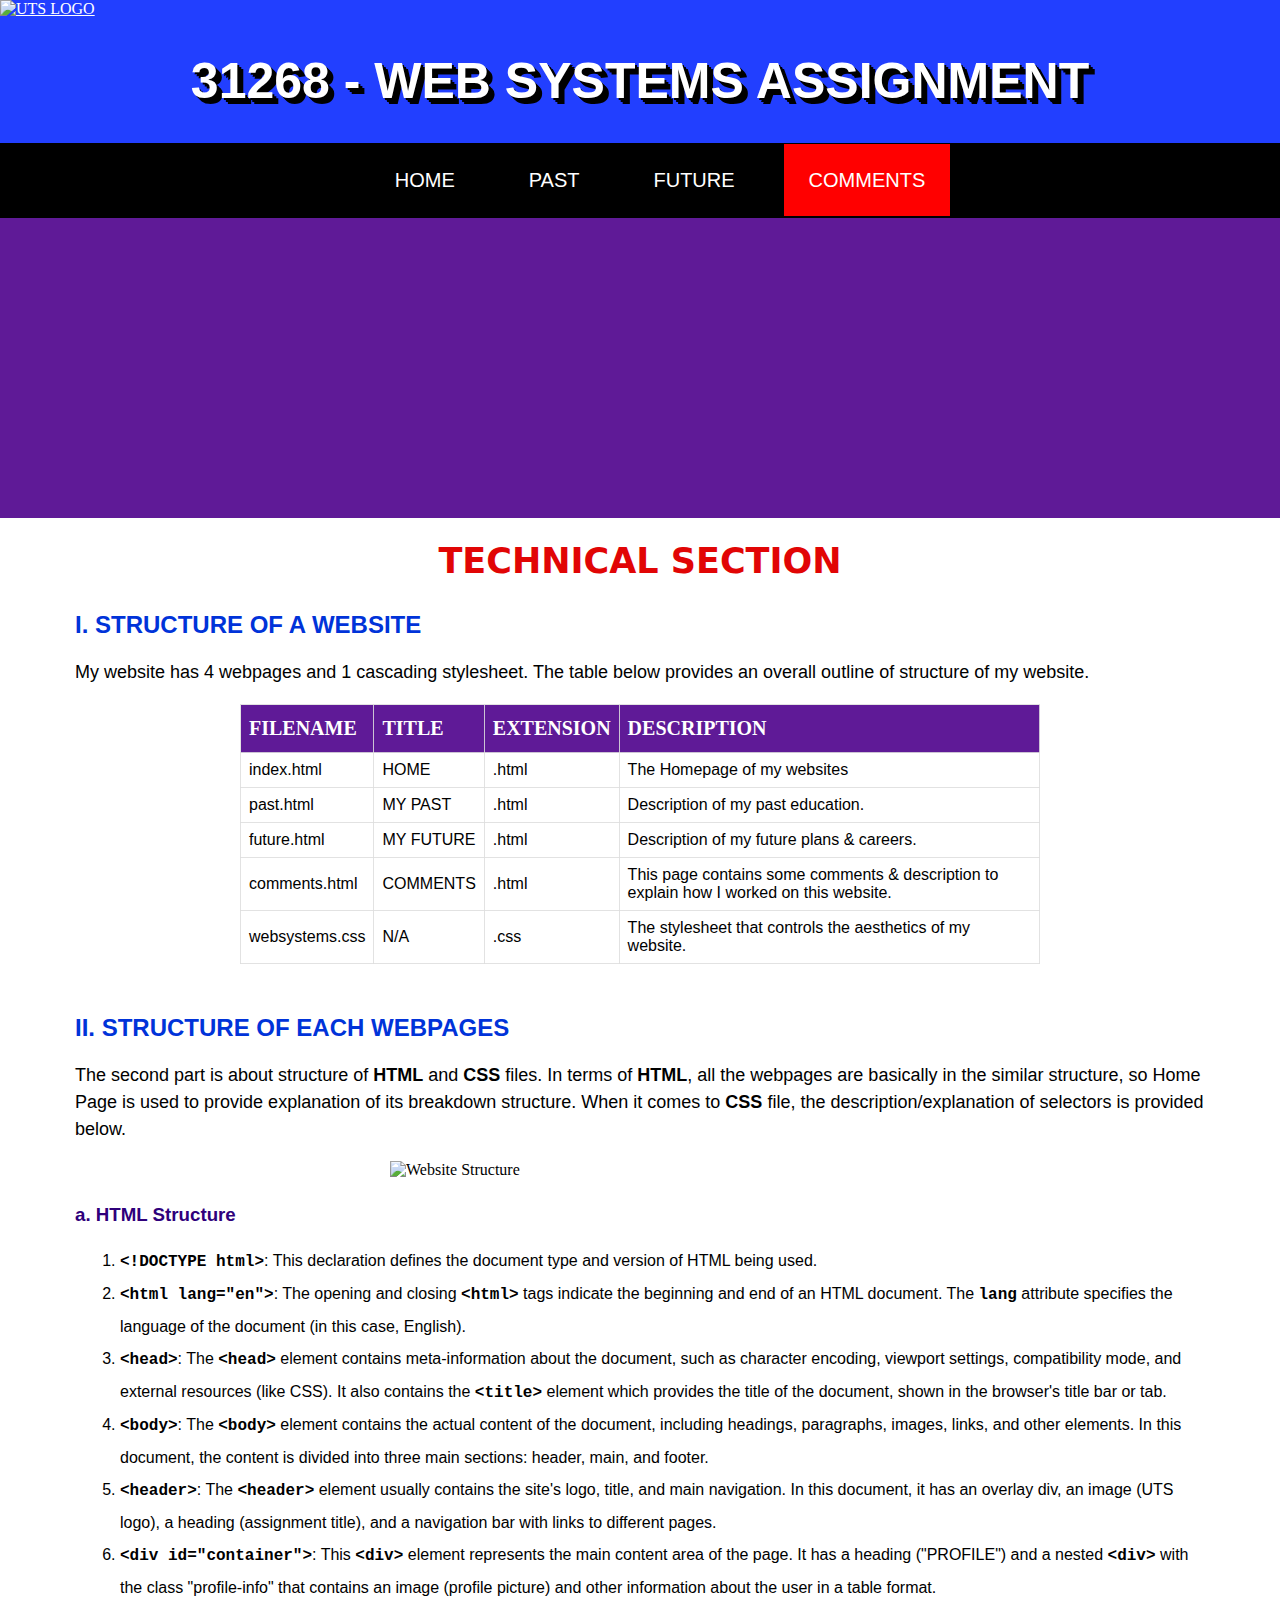
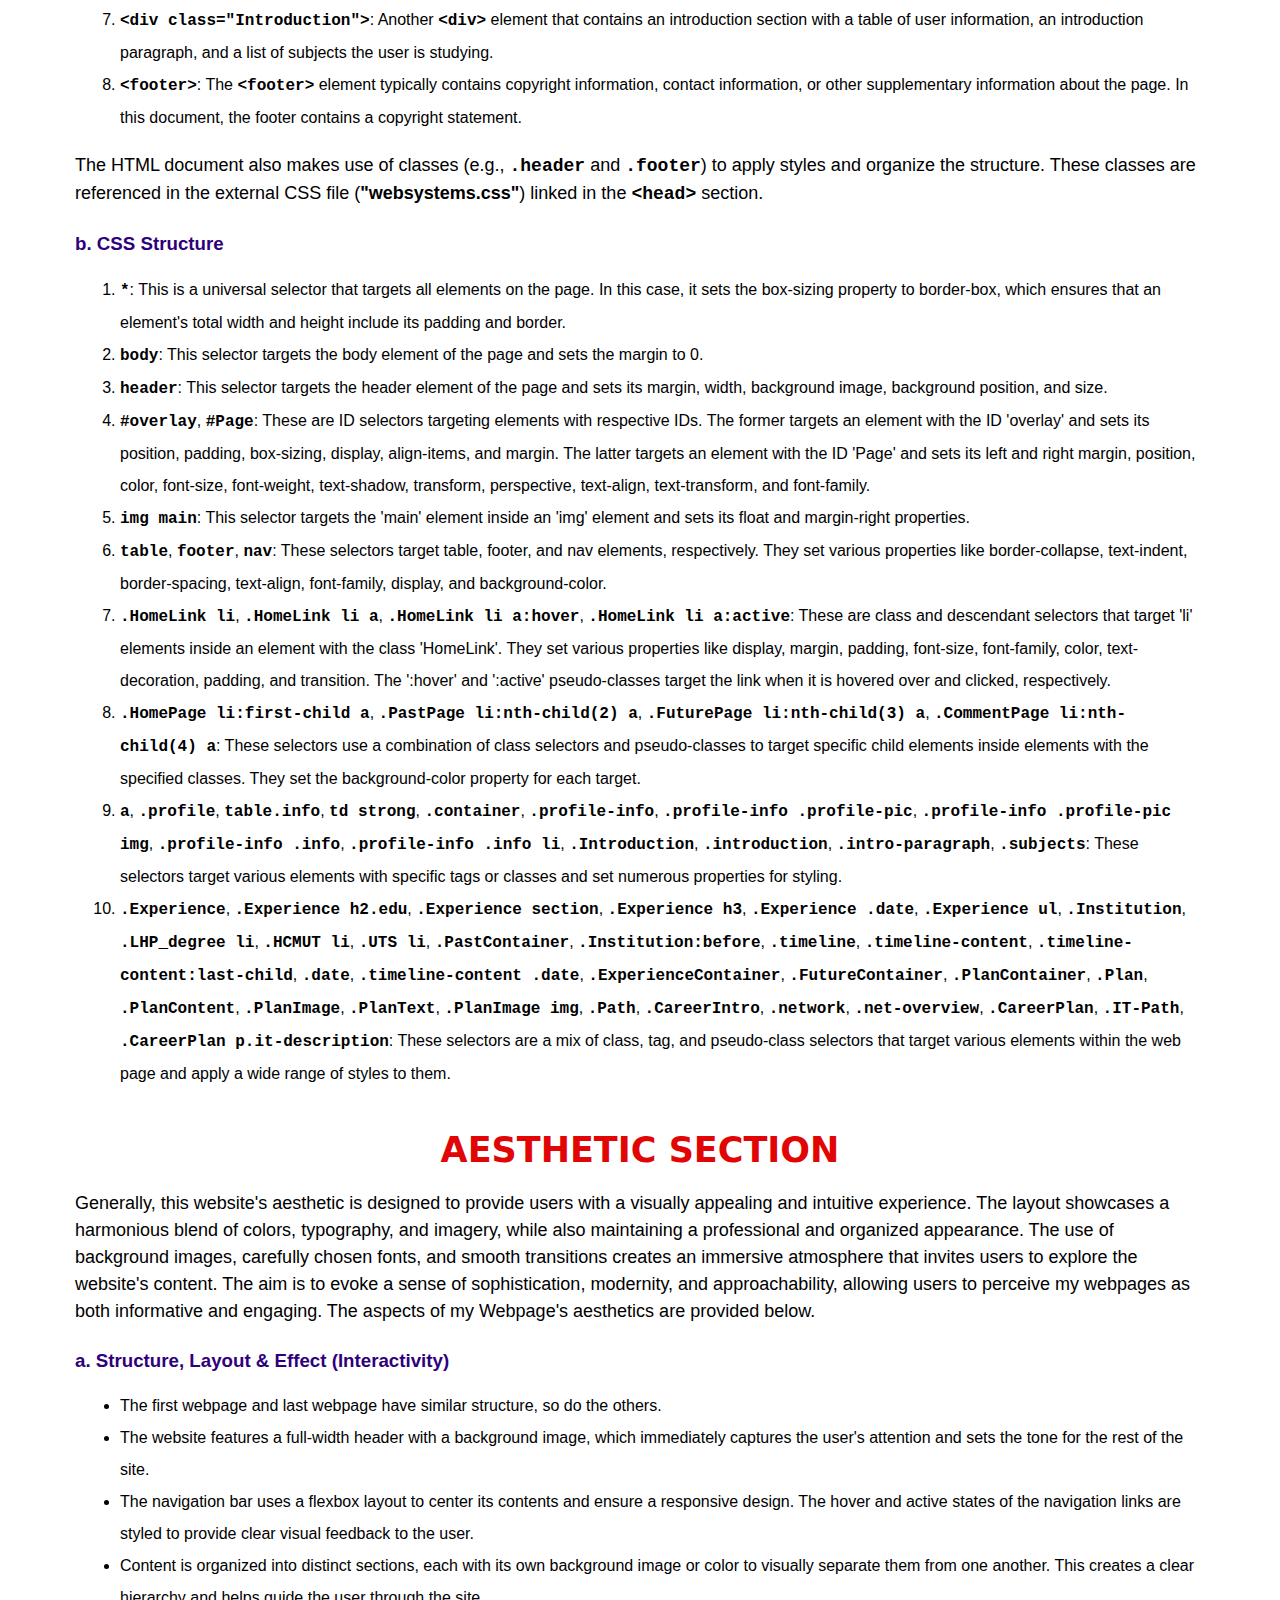
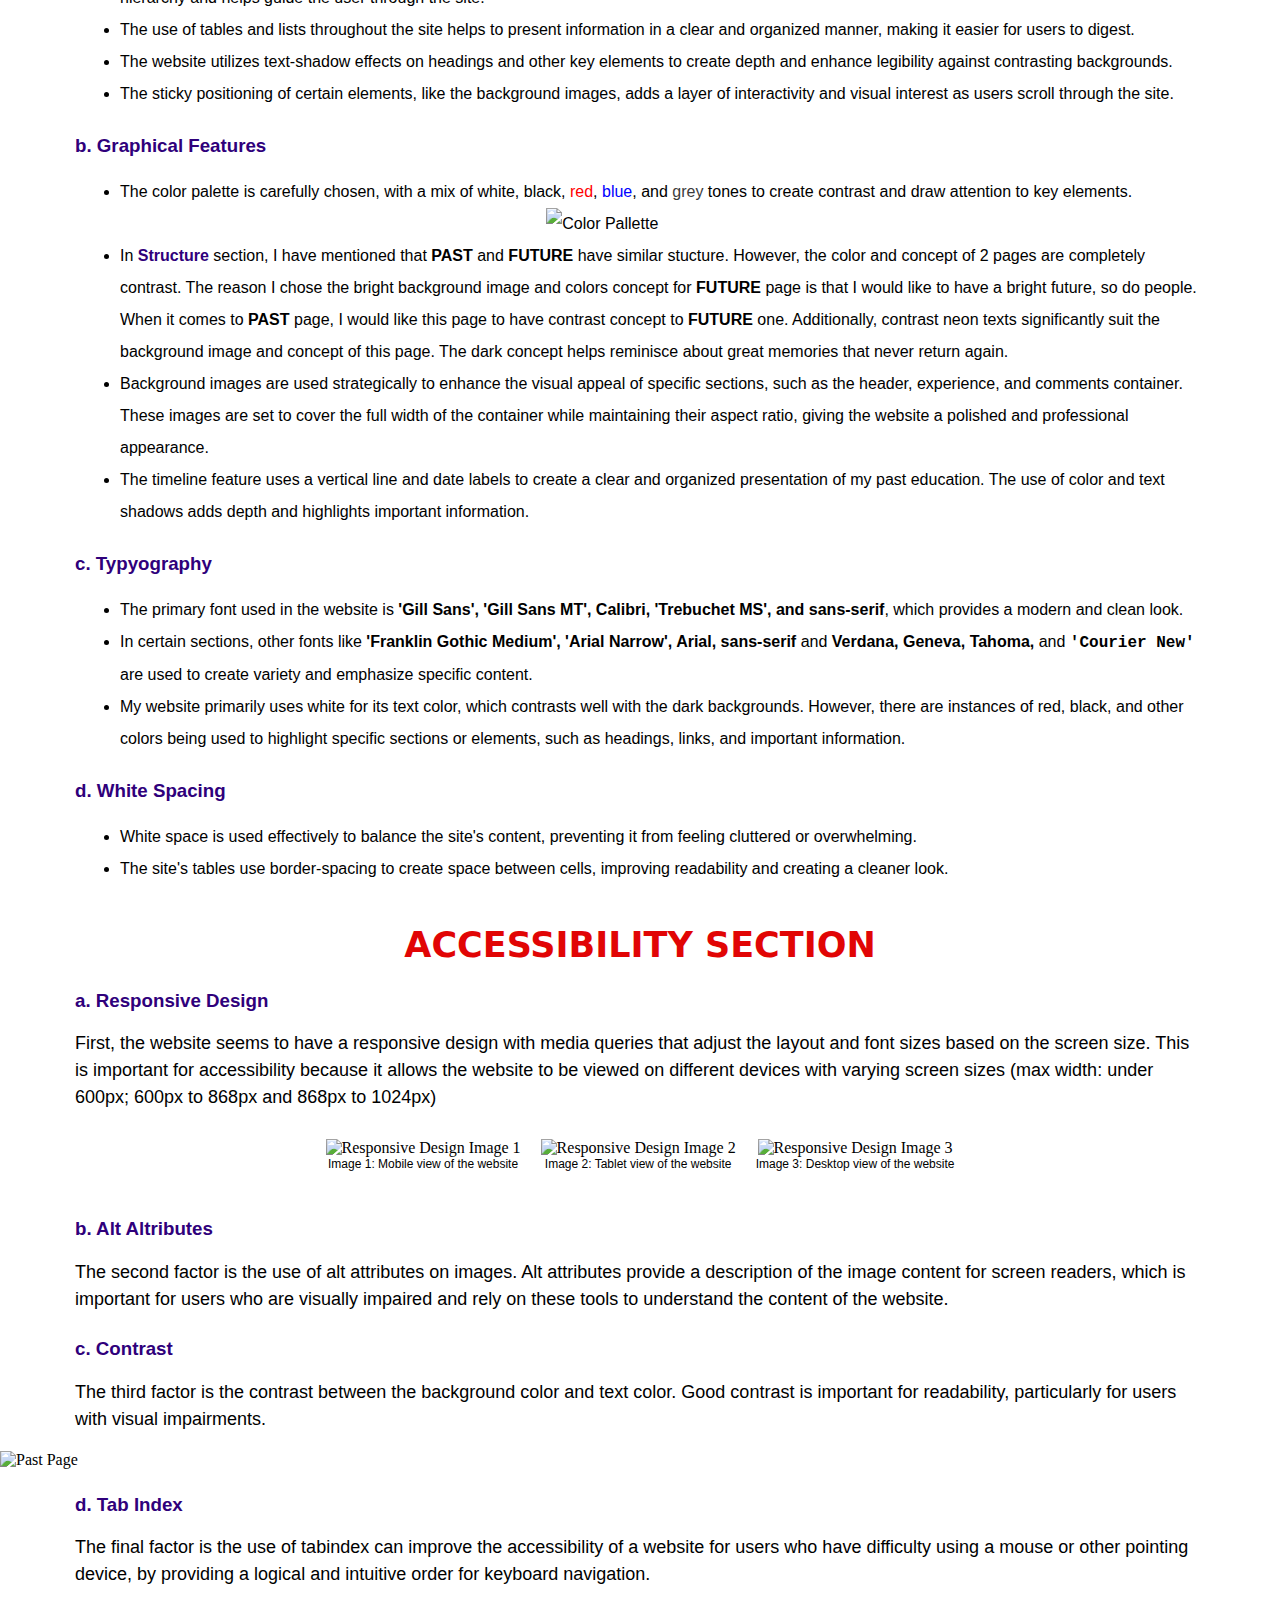
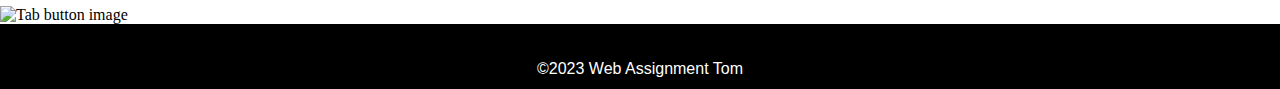
==== comments.html @ c8da9d99 "Add files via upload" ====
<!DOCTYPE html>
<html lang="en">
  <head>
    <meta charset="UTF-8">
    <meta name="viewport" content="width=device-width, initial-scale=1.0">
    <meta http-equiv="X-UA-Compatible" content="ie=edge">
    <title>My Comments</title>
    <link rel="stylesheet" href="websystems.css">
  </head>

  <body>
    <header>
      <div id="overlay">
        <a href="index.html" tabindex ="1">
          <img class="main" src="images/uts%20logo.png" alt="UTS LOGO">
        </a>  
        <h1 id ='Page' tabindex="2">31268 - Web Systems Assignment</h1>
      </div>
      <nav>
        <div class ="HomeLink">
          <ul class="CommentsPage">
            <li><a href="index.html" tabindex="3">HOME</a></li>
            <li><a href="past.html" tabindex="4">PAST</a></li>
            <li><a href="future.html" tabindex="5">FUTURE</a></li>
            <li><a href="comments.html" tabindex="6">COMMENTS</a></li>
          </ul>
          </div>
      </nav>
    </header>
    <div id = CommentsContainer></div>
    <div id = "DescriptionContainer">
      <h1 class= "Technical" tabindex="7">TECHNICAL SECTION</h1>
      <h2 class = "WebStructure" tabindex="8">I. Structure of a Website</h2>
      <p class = "StructureIntro" tabindex="9">My website has 4 webpages and 1 cascading stylesheet. The table below provides an overall outline of structure of my website.</p>
      <div id = "TableContainer">
      <table id="structure" tabindex="10">
        <tr>
          <th>FILENAME</th>
          <th>TITLE</th>
          <th>EXTENSION</th>
          <th>DESCRIPTION</th>
        </tr>
        <tr>
          <td>index.html</td>
          <td>HOME</td>
          <td>.html</td>
          <td>The Homepage of my websites</td>
        </tr>
        <tr>
          <td>past.html</td>
          <td>MY PAST</td>
          <td>.html</td>
          <td>Description of my past education.</td>
        </tr>
        <tr>
          <td>future.html</td>
          <td>MY FUTURE</td>
          <td>.html</td>
          <td>Description of my future plans & careers.</td>
        </tr>
        <tr>
          <td>comments.html</td>
          <td>COMMENTS</td>
          <td>.html</td>
          <td>This page contains some comments & description to explain how I worked on this website.</td>
        </tr>
        <tr>
          <td>websystems.css</td>
          <td>N/A</td>
          <td>.css</td>
          <td>The stylesheet that controls the aesthetics of my website.</td>
        </tr>
        </table>
        </div>
        <h2 class = "WebPage" tabindex="11">II. Structure of each WebPages</h2>
        <p class = "des" tabindex="12"> The second part is about structure of <b>HTML</b> and <b>CSS</b> files. In terms of <b>HTML</b>, all the webpages are basically in the similar structure, so Home Page is used to provide explanation of its breakdown structure. When it comes to <b>CSS</b> file, the description/explanation of selectors is provided below.</p>
        <img class = "websites" src = "images/websites.jpg" alt = "Website Structure">
        <h3 class = "HTML" tabindex="13">a. HTML Structure</h3>
        <ol class = "HTMLDescription" tabindex="14">
          <li><code><b>&lt;!DOCTYPE html&gt;</b></code>: This declaration defines the document type and version of HTML being used.</li>
          <li><code><b>&lt;html lang="en"&gt;</b></code>: The opening and closing <code><b>&lt;html&gt;</b></code> tags indicate the beginning and end of an HTML document. The <code><b>lang</b></code> attribute specifies the language of the document (in this case, English).</li>
          <li><code><b>&lt;head&gt;</b></code>: The <code><b>&lt;head&gt;</b></code> element contains meta-information about the document, such as character encoding, viewport settings, compatibility mode, and external resources (like CSS). It also contains the <code><b>&lt;title&gt;</b></code> element which provides the title of the document, shown in the browser's title bar or tab.</li>
          <li><code><b>&lt;body&gt;</b></code>: The <code><b>&lt;body&gt;</b></code> element contains the actual content of the document, including headings, paragraphs, images, links, and other elements. In this document, the content is divided into three main sections: header, main, and footer.</li>
          <li><code><b>&lt;header&gt;</b></code>: The <code><b>&lt;header&gt;</b></code> element usually contains the site's logo, title, and main navigation. In this document, it has an overlay div, an image (UTS logo), a heading (assignment title), and a navigation bar with links to different pages.</li>
          <li><code><b>&lt;div id="container"&gt;</b></code>: This <code><b>&lt;div&gt;</b></code> element represents the main content area of the page. It has a heading ("PROFILE") and a nested <code><b>&lt;div&gt;</b></code> with the class "profile-info" that contains an image (profile picture) and other information about the user in a table format.</li>
          <li><code><b>&lt;div class="Introduction"&gt;</b></code>: Another <code><b>&lt;div&gt;</b></code> element that contains an introduction section with a table of user information, an introduction paragraph, and a list of subjects the user is studying.</li>
          <li><code><b>&lt;footer&gt;</b></code>: The <code><b>&lt;footer&gt;</b></code> element typically contains copyright information, contact information, or other supplementary information about the page. In this document, the footer contains a copyright statement.</li>
        </ol>
        <p class = "classdes" tabindex="15">The HTML document also makes use of classes (e.g., <code><b>.header</b></code> and <code><b>.footer</b></code>) to apply styles and organize the structure. These classes are referenced in the external CSS file (<b>"websystems.css"</b>) linked in the <code><b>&lt;head&gt;</b></code> section.</p>
        <h3 class = "CSS" tabindex="16">b. CSS Structure</h3>
        <ol class="CSSDescription" tabindex="17">
          <li><b><code>*</code></b>: This is a universal selector that targets all elements on the page. In this case, it sets the box-sizing property to border-box, which ensures that an element's total width and height include its padding and border.</li>
          <li><b><code>body</code></b>: This selector targets the body element of the page and sets the margin to 0.</li>
          <li><b><code>header</code></b>: This selector targets the header element of the page and sets its margin, width, background image, background position, and size.</li>
          <li><b><code>#overlay</code></b>, <b><code>#Page</code></b>: These are ID selectors targeting elements with respective IDs. The former targets an element with the ID 'overlay' and sets its position, padding, box-sizing, display, align-items, and margin. The latter targets an element with the ID 'Page' and sets its left and right margin, position, color, font-size, font-weight, text-shadow, transform, perspective, text-align, text-transform, and font-family.</li>
          <li><b><code>img main</code></b>: This selector targets the 'main' element inside an 'img' element and sets its float and margin-right properties.</li>
          <li><b><code>table</code></b>, <b><code>footer</code></b>, <b><code>nav</code></b>: These selectors target table, footer, and nav elements, respectively. They set various properties like border-collapse, text-indent, border-spacing, text-align, font-family, display, and background-color.</li>
          <li><b><code>.HomeLink li</code></b>, <b><code>.HomeLink li a</code></b>, <b><code>.HomeLink li a:hover</code></b>, <b><code>.HomeLink li a:active</code></b>: These are class and descendant selectors that target 'li' elements inside an element with the class 'HomeLink'. They set various properties like display, margin, padding, font-size, font-family, color, text-decoration, padding, and transition. The ':hover' and ':active' pseudo-classes target the link when it is hovered over and clicked, respectively.</li>
          <li><b><code>.HomePage li:first-child a</code></b>, <b><code>.PastPage li:nth-child(2) a</code></b>, <b><code>.FuturePage li:nth-child(3) a</code></b>, <b><code>.CommentPage li:nth-child(4) a</code></b>: These selectors use a combination of class selectors and pseudo-classes to target specific child elements inside elements with the specified classes. They set the background-color property for each target.</li>
          <li><b><code>a</code></b>, <b><code>.profile</code></b>, <b><code>table.info</code></b>, <b><code>td strong</code></b>, <b><code>.container</code></b>, <b><code>.profile-info</code></b>, <b><code>.profile-info .profile-pic</code></b>, <b><code>.profile-info .profile-pic img</code></b>, <b><code>.profile-info .info</code></b>, <b><code>.profile-info .info li</code></b>, <b><code>.Introduction</code></b>, <b><code>.introduction</code></b>, <b><code>.intro-paragraph</code></b>, <b><code>.subjects</code></b>: These selectors target various elements with specific tags or classes and set numerous properties for styling.</li>
          <li><b><code>.Experience</code></b>, <b><code>.Experience h2.edu</code></b>, <b><code>.Experience section</code></b>, <b><code>.Experience h3</code></b>, <b><code>.Experience .date</code></b>, <b><code>.Experience ul</code></b>, <b><code>.Institution</code></b>, <b><code>.LHP_degree li</code></b>, <b><code>.HCMUT li</code></b>, <b><code>.UTS li</code></b>, <b><code>.PastContainer</code></b>, <b><code>.Institution:before</code></b>, <b><code>.timeline</code></b>, <b><code>.timeline-content</code></b>, <b><code>.timeline-content:last-child</code></b>, <b><code>.date</code></b>, <b><code>.timeline-content .date</code></b>, <b><code>.ExperienceContainer</code></b>, <b><code>.FutureContainer</code></b>, <b><code>.PlanContainer</code></b>, <b><code>.Plan</code></b>, <b><code>.PlanContent</code></b>, <b><code>.PlanImage</code></b>, <b><code>.PlanText</code></b>, <b><code>.PlanImage img</code></b>, <b><code>.Path</code></b>, <b><code>.CareerIntro</code></b>, <b><code>.network</code></b>, <b><code>.net-overview</code></b>, <b><code>.CareerPlan</code></b>, <b><code>.IT-Path</code></b>, <b><code>.CareerPlan p.it-description</code></b>: These selectors are a mix of class, tag, and pseudo-class selectors that target various elements within the web page and apply a wide range of styles to them.</li>
        </ol>
        <h1 class= "Aesthetics" tabindex="18">AESTHETIC SECTION</h1>
        <p class = "AestheticsIntro" tabindex="19">Generally, this website's aesthetic is designed to provide users with a visually appealing and intuitive experience. The layout showcases a harmonious blend of colors, typography, and imagery, while also maintaining a professional and organized appearance. The use of background images, carefully chosen fonts, and smooth transitions creates an immersive atmosphere that invites users to explore the website's content. The aim is to evoke a sense of sophistication, modernity, and approachability, allowing users to perceive my webpages as both informative and engaging. The aspects of my Webpage's aesthetics are provided below.</p>
        <div class ="AestheticsList">
        <h3 class = "StructureDescription" tabindex="20">a. Structure, Layout & Effect (Interactivity)</h3>
          <ul>
            <li>The first webpage and last webpage have similar structure, so do the others.</li>
            <li>The website features a full-width header with a background image, which immediately captures the user's attention and sets the tone for the rest of the site.</li>
            <li>The navigation bar uses a flexbox layout to center its contents and ensure a responsive design. The hover and active states of the navigation links are styled to provide clear visual feedback to the user.</li>
            <li>Content is organized into distinct sections, each with its own background image or color to visually separate them from one another. This creates a clear hierarchy and helps guide the user through the site.</li>
            <li>The use of tables and lists throughout the site helps to present information in a clear and organized manner, making it easier for users to digest.</li>
            <li>The website utilizes text-shadow effects on headings and other key elements to create depth and enhance legibility against contrasting backgrounds.</li>
            <li>The sticky positioning of certain elements, like the background images, adds a layer of interactivity and visual interest as users scroll through the site.</li>
          </ul>
        <h3 class = "GraphicDescription" tabindex="21">b. Graphical Features</h3>
          <ul>
            <li>The color palette is carefully chosen, with a mix of white, black, <span style="color:red">red</span>, <span style="color:blue">blue</span>, and <span style="color:rgb(59, 59, 59)">grey</span> tones to create contrast and draw attention to key elements.</li>
            <img src = "images/color.jpg" alt = "Color Pallette">
            <li>In <span style= "color:#2f007b "><b>Structure</b></span> section, I have mentioned that <b>PAST</b> and <b>FUTURE</b> have similar stucture. However, the color and concept of 2 pages are completely contrast. The reason I chose the bright background image and colors concept for <b>FUTURE</b> page is that I would like to have a bright future, so do people. When it comes to <b>PAST</b> page, I would like this page to have contrast concept to <b>FUTURE</b> one. Additionally, contrast neon texts significantly suit the background image and concept of this page. The dark concept helps reminisce about great memories that never return again.</li>
            <li>Background images are used strategically to enhance the visual appeal of specific sections, such as the header, experience, and comments container. These images are set to cover the full width of the container while maintaining their aspect ratio, giving the website a polished and professional appearance.</li>
            <li>The timeline feature uses a vertical line and date labels to create a clear and organized presentation of my past education. The use of color and text shadows adds depth and highlights important information.</li>
          </ul>
        <h3 class = "FontDescription" tabindex="22">c. Typyography</h3>
          <ul>
          <li>The primary font used in the website is <span style="font-family: 'Gill Sans', 'Gill Sans MT', Calibri, 'Trebuchet MS', sans-serif;"><b>'Gill Sans', 'Gill Sans MT', Calibri, 'Trebuchet MS', and sans-serif</b></span>, which provides a modern and clean look.</li>
          <li>In certain sections, other fonts like <span style="font-family: 'Franklin Gothic Medium', 'Arial Narrow', Arial, sans-serif;"><b>'Franklin Gothic Medium', 'Arial Narrow', Arial, sans-serif</b></span> and <span style="font-family: Verdana, Geneva, Tahoma, sans-serif;"><b>Verdana, Geneva, Tahoma,</b></span> and <span style = "font-family: 'Courier New', Courier, monospace;"><b>'Courier New'</b></span>  are used to create variety and emphasize specific content.</li>
          <li>My website primarily uses white for its text color, which contrasts well with the dark backgrounds. However, there are instances of red, black, and other colors being used to highlight specific sections or elements, such as headings, links, and important information.</li>
          </ul>
        <h3 class = "WhiteDescription" tabindex="23">d. White Spacing</h3>
          <ul>
            <li>White space is used effectively to balance the site's content, preventing it from feeling cluttered or overwhelming.</li>
            <li>The site's tables use border-spacing to create space between cells, improving readability and creating a cleaner look.</li>
          </ul>
        </div>
        <h1 class= "Accessibility" tabindex="24">ACCESSIBILITY SECTION</h1>
        <h3 class = "responsive" tabindex="25">a. Responsive Design</h3>
          <p class="resdes" tabindex="26">First, the website seems to have a responsive design with media queries that adjust the layout and font sizes based on the screen size. This is important for accessibility because it allows the website to be viewed on different devices with varying screen sizes (max width: under 600px; 600px to 868px and 868px to 1024px)</p>
          <div class = "ResponsiveImage">
            <div style="margin:10px;">
              <img src="images/mobile.jpg" alt="Responsive Design Image 1" />
              <p>Image 1: Mobile view of the website</p>
            </div>
            <div style="margin:10px;">
              <img src="images/tablet.jpg" alt="Responsive Design Image 2" />
              <p>Image 2: Tablet view of the website</p>
            </div>
            <div style="margin:10px;">
              <img src="images/pc%20view.jpg" alt="Responsive Design Image 3" />
              <p>Image 3: Desktop view of the website</p>
            </div>
          </div>
          <h3 class = "altributes" tabindex="27">b. Alt Altributes</h3>
          <p class = "altdes" tabindex="28">The second factor is the use of alt attributes on images. Alt attributes provide a description of the image content for screen readers, which is important for users who are visually impaired and rely on these tools to understand the content of the website.</p>
          <h3 class = "contrast" tabindex="29">c. Contrast</h3>
          <p class = "condes" tabindex="30">The third factor is the contrast between the background color and text color. Good contrast is important for readability, particularly for users with visual impairments.</p>
          <img class ="pastpage" src = 'images/past%20page.jpg' alt = "Past Page">
          <h3 class = "tabidx" tabindex="31">d. Tab Index</h3>
          <p class = "tabdes" tabindex="32">The final factor is the use of tabindex can improve the accessibility of a website for users who have difficulty using a mouse or other pointing device, by providing a logical and intuitive order for keyboard navigation.</p>
          <img class = "tabbtn" src = "images/tabkey.jpg" alt="Tab button image">
    </div>
    <footer>
      <p tabindex="33">©2023 Web Assignment Tom</p>
    </footer>
  </body>
</html>
---- websystems.css ----
* {
  box-sizing: border-box;
}

body {
  margin: 0;
  overflow-x: hidden;
}

header {
  margin: 0;
  width: 100%;
  background-image: url('images/header%20background.png');
  background-color: #0022ffdd;
  background-position: center;
  background-size: cover;
  background-repeat: no-repeat;
  top: 0;
}

  .main {
    display: block;
    margin:auto;
  }
  
  
#overlay {
  position: sticky;
  box-sizing: border-box;
  align-items: center;
  margin: 0px;
}

img main {
  float: left;
  margin-right: 0px;
}

#Page {
  margin-left: auto;
  margin-right: auto;
  color: white;
  font-size: 50px;
  font-weight: bolder;
  text-shadow: 
    2px 2px 0 #000,
    4px 4px 0 #000,
    6px 6px 0 #000;
  text-align: center;
  text-transform: uppercase;
  font-family: 'Gill Sans', 'Gill Sans MT', Calibri, 'Trebuchet MS', sans-serif;
}



table {
  border-collapse: separate;
  text-indent: initial;
  border-spacing: 10px;
}

footer {
  text-align: center;
  font-family:Verdana, Geneva, Tahoma, sans-serif;
}

nav {
  display: flex;
  justify-content: center;
  background-color: black;
  text-align: center;
}

.HomeLink li {
  display: inline-block;
  margin: 5px;
  padding: 5px;
}

.HomeLink li a {
  font-size: 20px;
  font-family: 'Franklin Gothic Medium', 'Arial Narrow', Arial, sans-serif;
  color: white;
  text-decoration: none;
  padding: 25px;
  transition: background-color 0.5s ease-in-out;
}

.HomeLink li a:hover {
  background-color: white;
  color: black;
}

.HomeLink li a:active {
  background-color: gray;
}

.HomePage li:first-child a {
  background-color: red;
}

.PastPage li:nth-child(2) a {
  background-color: red;
}

.FuturePage li:nth-child(3) a {
  background-color: red;
}

.CommentsPage li:nth-child(4) a {
  background-color: red;
}



a {
  color: white;
}

.profile {
  color: rgb(255, 255, 255);
  font-size: 32.5px;
  font-weight: 900;
  text-align: center;
  font-family: system-ui, -apple-system, 'Segoe UI', Roboto, Oxygen, Ubuntu, Cantarell, 'Open Sans', 'Helvetica Neue', sans-serif;
  ;
}

table.info {
  margin-left: auto;
  margin-right: 0; 
  font-family: Cambria, Cochin, Georgia, Times, 'Times New Roman', serif;
  border-collapse: separate;
  border-spacing: 10px;
  border: 2px solid black;
  background-color: rgba(242, 242, 242, 0.879);
  width: 500px;
  max-width: 50%;
  margin-bottom: 30px;
}



td strong {
  font-weight: bold;
  white-space: nowrap;
}


#container {
  position: relative;
  margin: 0;
  margin-top: -25px;
  width: 100%;
  background-image: url("images/background.jpg");
  background-color: #000;
  background-repeat: no-repeat;
  background-size: cover;
  height: 300px;
  padding: 0 10px;
}



.profile-info .profile-pic {
  position: relative;
  width: 300px;
  height: 300px;
  display: flex;
  flex-direction: column;
  border-radius: 150px;
  align-items: flex-start;
  margin-top: 100px;
  margin-bottom: 50px;
  margin-left: 40px ;
  margin-right: auto;
}

.profile-info .profile-pic img {
  object-fit: contain;
}

.info {
  font-family: Verdana, Geneva, Tahoma, sans-serif;
  flex-direction: column;
  text-align: left;
  max-width: 500px;
  margin-left: auto; 
}


.info li {
  list-style: none;
  font-size: 24px;
  margin-bottom: 0px;
}

.Introduction {
  max-width: 100%;
  padding: 20px;
  box-sizing: border-box;
}

.introduction {
  margin-top: 50px;
  text-align: center;
  margin:auto;
  font-weight: bolder;
  font-size: 35px;
  font-family: 'Gill Sans', 'Gill Sans MT', Calibri, 'Trebuchet MS', sans-serif;
}

.intro-paragraph {
  line-height: 1.5;
  margin-left: 100px; /* Change from 450px */
  margin-right: auto; /* Change from 350px */
  text-align: left;
  font-size: 24px;
  font-family: 'Trebuchet MS', 'Lucida Sans Unicode', 'Lucida Grande', 'Lucida Sans', Arial, sans-serif;
}

.subjects {
  font-family: 'Courier New', Courier, monospace;
  margin-left: 200px; /* Change from 550px */
  margin-right: auto;
  font-size: 18px;
  font-weight: bolder;
}



footer {
  background-color: black;
  color: white;
  padding: 20px;
  border: none;
}

.Experience {
  margin-top: 50px;
  max-width: 900px;
  margin: 0 auto;
  padding: 30px;
  background-color: rgb(0, 0, 0);
  border-radius: 10px;
  }
  

  .Experience h2.edu {
  text-align: center;
  text-shadow: 0px 0px 10px #ffffff88, 0px 0px 20px #ffffff88, 0px 0px 30px #ffffff88, 0px 0px 40px rgb(0, 23, 23), 0px 0px 70px rgb(0, 23, 23), 0px 0px 80px rgb(0, 23, 23), 0px 0px 100px rgb(0, 23, 23), 0px 0px 150px rgb(0, 23, 23);
  font-family: system-ui, -apple-system, 'Segoe UI', Roboto, Oxygen, Ubuntu, Cantarell, 'Open Sans', 'Helvetica Neue', sans-serif;
  font-size: 40px;
  font-weight: 900;
  margin-bottom: 30px;
  color: rgb(255, 255, 255);
  text-transform: uppercase;
  }
  
  .Experience section {
  margin-bottom: 30px;
  }
  
  .Experience h3 {
  font-size: 28px;
  font-family:'Gill Sans', 'Gill Sans MT', Calibri, 'Trebuchet MS', sans-serif;
  font-weight: 700;
  color: rgb(255, 0, 0);
  text-shadow: 0px 0px 10px #88000088, 0px 0px 20px #88000088, 0px 0px 30px #88000088, 0px 0px 40px #88000088, 0px 0px 70px #88000088, 0px 0px 80px #88000088, 0px 0px 100px #88000088, 0px 0px 150px #88000088;
  margin-bottom: 10px;
  }
  
  .Experience .date {
  font-size: 20px;
  font-weight: 600;
  color: rgb(255, 255, 255);
  margin-bottom: 20px;
  }
  
  .Experience ul {
  list-style: none;
  margin-left: 0;
  font-size: 22px;
  font-weight: 600;
  color: rgb(255, 255, 255);
  }
  

  .Institution {
  margin-left: 50px;
  }
  
  .LHP_degree li {
  color: #ffffff;
  font-family: 'Rockwell';
  margin-bottom: 10px;
  }

  .HCMUT li {
  color: #ffffff;
  font-family: 'Rockwell';
  margin-bottom: 10px;
  }
  
  .UTS li {
  color: #ffffff;
  font-family: 'Rockwell';
  margin-bottom: 10px;
  }
  
  .PastContainer {
    background-image: url('images/sydney.jpg');
    background-color: #000;
    background-size: cover;
    background-position: center center;
  position: sticky;
  max-width: 100%;
  background-repeat: no-repeat;
  padding: 0 10px;
  }

  .Institution {
position: relative;
padding-left: 50px;
}


.Institution:before {
content: "";
position: absolute;
top: 0;
left: 0;
height: 100%;
width: 2px;
background-color: rgb(255, 255, 255);
}

.timeline {
position: relative;
}

.timeline-content {
position: relative;
margin-bottom: 50px;
}

.timeline-content:last-child {
margin-bottom: 0;
}

.date {
  margin-right: 40px;
  position: absolute;
  top: 50%;
  right: -120px;
  transform: translateY(-50%);
  font-size: 20px;
  font-weight: 600;
  color: rgb(0, 225, 255);
  white-space: nowrap; /* prevent overflowing */
}


.timeline-content .date {
  position: absolute;
  top: 50%;
  right: -30px; /* adjust the position */
  transform: translateY(-50%);
  font-size: 20px;
  font-weight: bolder;
  font-family:'Segoe UI', Tahoma, Geneva, Verdana, sans-serif;
  color: rgb(194, 251, 255);
  text-shadow: 0 0 10px rgb(0, 232, 253), 0 0 20px rgb(0, 232, 253), 0 0 30px rgb(0, 232, 253), 0 0 40px rgb(0, 232, 253), 0 0 50px rgb(0, 232, 253), 0 0 60px rgb(0, 232, 253), 0 0 70px rgb(0, 232, 253);
  white-space: nowrap; /* prevent overflowing */
  z-index: 2; /* bring it to the front */
}


.ExperienceContainer {
  opacity: 0.9;
}


.FutureContainer {
    background-image: url('images/library.jpg');
    background-color: #ffe8a3dd;
    background-size: cover;
    background-position: center center;
  position: sticky;
  max-width: 100%;
  background-repeat: no-repeat;
  padding: 0 10px;
  }

  .PlanContainer{
    opacity: 0.95;
  }

  .Plan {
    margin-top: 35px;
    max-width: 1080px;
    margin: 0 auto;
    padding: 18px;
    background-color: rgb(245, 235, 221);
    border-radius: 10px;
  }
  
  .PlanContent {
    overflow: hidden;
  }
  
  .PlanImage {
    flex-basis: 50%;
    padding-right: 20px;
    float: left;
  }
  
  .PlanText {
    flex-basis: 50%;
  }
  
  .PlanImage img {
    max-width: 100%;
    width: 160px;
  }
  
  .Path {
    text-align: center;
    font-family: system-ui, -apple-system, 'Segoe UI', Roboto, Oxygen, Ubuntu, Cantarell, 'Open Sans', 'Helvetica Neue', sans-serif;
    font-size: 35px;
    font-weight: 900;
    margin-bottom: 30px;
    color: rgb(255, 0, 0);
    text-transform: uppercase;
  }
  
  .CareerIntro {
    line-height: 1.5;
    font-weight: 500;
    text-align: left;
    font-size: 20px;
    font-family: 'Trebuchet MS', 'Lucida Sans Unicode', 'Lucida Grande', 'Lucida Sans', Arial, sans-serif;
  }
  
  .network {
    line-height: 1.5;
    text-align: left;
    font-style: italic;
    font-size: 16px;
    font-family: Verdana, Geneva, Tahoma, sans-serif;
  }
  
  .net-overview {
    text-align: center;
    font-family: 'Gill Sans', 'Gill Sans MT', Calibri, 'Trebuchet MS', sans-serif;
    font-weight: 900;
    margin-bottom: 30px;
    color: rgb(0, 0, 0);
    text-transform: uppercase;
  }
  
  .CareerPlan {
    text-align: center;
  }
  
  .IT-Path {
    display: block;
    margin: 0 auto;
    max-width: 100%;
  }
  
  .CareerPlan p.it-description {
    font-size: 12px;
    font-family: Cambria, Cochin, Georgia, Times, 'Times New Roman', serif;
    font-weight: 400;
  }

  #CommentsContainer {
    position: relative;
    margin: auto;
    width: 100%;
    height: 300px;
    width: auto;
    background-image: url('images/HTML-CSS.jpg');
    background-color: #5f1a97;
    background-position: center center;
    background-size: cover;
    background-repeat: no-repeat;
    top: 0;
    bottom: auto;
  }

  .websites {
    display: block;
    margin-left: auto;
    margin-right: auto;
    width: 50%;
    max-width: 500px;
    max-height: 627px;  
  }

  .AestheticsList img {
    display: block;
    margin-left: auto;
    margin-right: auto;
    width: 50%;
    max-width: 227.5px;
    max-height: 128px;  
  }

#structure td, #structure th {
  border: 1px solid #dddd;
  padding: 8px;
}



#TableContainer {
  display: block;
  justify-content: center;
  align-items: center;
}

  h1.Technical, h1.Aesthetics, h1.Accessibility {
    position: relative;
    text-align: center;
    font-family: system-ui, -apple-system, 'Segoe UI', Roboto, Oxygen, Ubuntu, Cantarell, 'Open Sans', 'Helvetica Neue', sans-serif;
    font-size: 35px;
    font-weight: 900;
    margin-bottom: 30px;
    color: rgb(225, 5, 5);
    text-transform: uppercase;
  }

  h1.Aesthetics, h1.Accessibility {
    margin-top: 40px;
    margin-bottom: 20px;
  } 

   h2.WebStructure, h2.WebPage {
    text-align: left;
    margin-left:75px;
    font-family: 'Gill Sans', 'Gill Sans MT', Calibri, 'Trebuchet MS', sans-serif;
    font-weight: 900;
    margin-top: 0;
    color: rgb(0, 51, 217);
    text-transform: uppercase;
  }
  h3.HTML, h3.CSS, h3.StructureDescription, h3.GraphicDescription, h3.FontDescription, h3.WhiteDescription, h3.responsive, h3.altributes, h3.contrast, h3.tabidx{
    margin-top: 25px;
    text-align: left;
    margin-left: 75px;
    font-family:'Lucida Sans', 'Lucida Sans Regular', 'Lucida Grande', 'Lucida Sans Unicode', Geneva, Verdana, sans-serif;
    font-weight: 800;
    color:#2f007b ;
  }

  ol.HTMLDescription, ol.CSSDescription,.AestheticsList ul{
    text-align: left;
    margin-left: 80px;
    margin-right: 80px;
    font-size: 16px;
    line-height: 2;
    font-family:'Trebuchet MS', 'Lucida Sans Unicode', 'Lucida Grande', 'Lucida Sans', Arial, sans-serif;
  }


  .StructureIntro, .des, .AestheticsIntro, .resdes, .altdes, .condes, .tabdes, .classdes{
    text-align: left;
    margin-left: 75px; 
    margin-right: 75px;
    line-height: 1.5;
    font-family:'Trebuchet MS', 'Lucida Sans Unicode', 'Lucida Grande', 'Lucida Sans', Arial, sans-serif;
    font-size: 18px;
  }

 #structure {
  border-collapse: collapse;
  width: 100%;
  max-width: 800px;
  margin: auto;
  margin-bottom: 50px;
 } 

 #structure td {
  font-family: Verdana, Geneva, Tahoma, sans-serif;
  font-weight: 500;
  font-size: 16px;
 }



#structure th {
  font-family:Cambria, Cochin, Georgia, Times, 'Times New Roman', serif ;
  font-weight: 900;
  padding-top: 12px;
  font-size: 20px;
  padding-bottom: 12px;
  text-align: left;
  background-color: #5f1a97;
  color: white;
}



.ResponsiveImage {
  display: flex;
  flex-wrap: wrap;
  justify-content: center;
  align-items: center;
  }
  
  .ResponsiveImage div {
  margin: 10px;
  text-align: center;
  }
  
  .ResponsiveImage img {
    max-width: 100%;
    max-height: 500px;
  }
  
  .ResponsiveImage p {
    font-size: 12px;
    margin-top: auto;
    font-family: 'Trebuchet MS', 'Lucida Sans Unicode', 'Lucida Grande', 'Lucida Sans', Arial, sans-serif;
  }

  .pastpage, .tabbtn {
    display: block;
    margin: 0 auto;
    max-width: 100%;
    max-height: 500px;
  }
  
/* Responsive CSS */
@media screen and (max-width: 868px) {

  #container {
    max-height: 150px;
    max-width: 100%;
  }
  
  .ResponsiveImage img {
  max-width: 100%;
  max-height: 200px;
  }

  .pastpage, .websites {
    display: block;
    margin-left: auto;
    margin-right: auto;
    width: 50%;
    max-width: 400px;
    max-height: 502px;  
  }

  .main {
    display: block;
    margin-left: auto;
    margin-right: auto;
    max-width: 200px;
  }


  .main {
    max-width: 200px;
    max-height: 106.5px;
  }
  #Page {
    margin-right: auto;
    font-size: 30px;
  }
  
    nav {
    max-height: 40px;
    display: block;
    text-align: center;
  }


  .HomeLink li {
    display: inline-block;
    margin: 5px;
    padding: 5px;
    object-position: center;
  }
  
  .HomeLink li a {
    font-size: 20px;
    font-family: 'Franklin Gothic Medium', 'Arial Narrow', Arial, sans-serif;
    color: white;
    text-decoration: none;
    padding: 5px;
    transition: background-color 0.5s ease-in-out;
  }

  .profile-info .profile-pic {
    display: flex;
    flex-direction: column;
    align-items: flex-start;
    position: relative;
    max-width: 180px;
    max-height: 180px;
    border-radius: 90px;
    margin-top: 5px;
    margin-bottom: 50px;
    margin-left: auto;
    margin-right: auto;
  }


  .intro-paragraph {
    font-size: 16px;
    margin-top: 10px;
    margin-left: 20px;
    margin-right: 20px;
  }

  .subjects {
    margin-left: 20px;
    font-size: 14px;
  }

  .Experience {
    max-width: 100%;
    padding: 20px;
  }

  .Experience h2.edu {
    font-size: 32px;
    margin-bottom: 20px;
  }

  .Experience section {
    margin-bottom: 20px;
  }

  .Experience h3 {
    font-size: 24px;
    margin-bottom: 5px;
  }

  .Experience .date {
    font-size: 16px;
    margin-bottom: 10px;
  }

  .Experience ul {
    font-size: 18px;
  }

  .Institution {
    margin-left: 20px;
    margin-right: auto;
  }

  .LHP_degree li,
  .HCMUT li,
  .UTS li {
    margin-bottom: 5px;
  }

  .timeline-content {
    margin-bottom: 30px;
  }

  .date {
    margin-right: 20px;
    right: -100px;
  }

  .timeline-content .date {
    right: -20px;
    font-size: 16px;
  }

  table.info {
    font-size: 14px; 
    border-collapse: separate;
    border-spacing: 10px;
    border: 2px solid black;
    margin: 20px;
    margin-top: 100px;
    margin-right: auto;
    margin-left:auto;
    background-color: rgba(242, 242, 242, 0.879);
    width: 300px;
    max-width: 100%;
  }

  .websites, .pastpage {
    width: 50%;
    max-width: 300px;
    max-height: 376px;  
  }



.introduction:before {
content: "";
display: block;
width: 100%;
height: 2px;
background-color: black;
margin-top: 40px;
margin-bottom: 40px;
}



footer {
  max-height: 100px;
  font-size: 5px;
}

.Plan {
  max-width: 450px;
}

.PlanImage {
  max-width: 80px;
}

.network {
  font-size: 8px;
}

.Path {
 font-size: 15px;
}

.net-overview {
  font-size: 13px;
}

.CareerPlan p.it-description {
  font-size: 6px;
}

.CareerIntro {
  font-size: 10px;
}

#structure {
  margin-right: auto;
  margin-left:auto;
  max-width: 600px;
}

#structure td {
  font-size:10px;
}

#structure th {
  font-size: 12px;
}

#DescriptionContainer p, li{
  font-size: 14px;
}

#DescriptionContainer h1 {
  font-size: 20px;
}

#DescriptionContainer h2 {
  font-size: 17px;
}

#DescriptionContainer h3 {
  font-size: 15px;
}

#DescriptionContainer p {
  margin-left: 20px;
  margin-right: auto;
}
#DescriptionContainer h2{
  margin-left: 20px;
  margin-right: auto;
}
#DescriptionContainer h3{
  margin-left: 20px;
  margin-right: auto;
}


}

@media screen and (min-width:868px) and (max-width: 1024px) {
  #Page{
    font-size: 40px;
  }

  .intro-paragraph {
    margin: 30px;

  }

  #structure {
  max-width: 750px;
}

  .main {
    max-width: 250px;
    max-height: 133.2px;
  }



  .network {
  font-size: 12px;
  }



  .Plan {
    max-width: 768px;
  }


  #DescriptionContainer p {
  margin-left: 30px;
  margin-right: auto;
}
#DescriptionContainer h2{
  margin-left: 30px;
  margin-right: auto;
}
#DescriptionContainer h3{
  margin-left: 30px;
  margin-right: auto;
}
}

@media screen and (max-width: 600px) {
  .Experience {
    max-width: 375px;
    padding: 15px;
  }

  nav {
    max-height: 30px;
    display: block;
    text-align: center;
  }


  .HomeLink li {
    display: inline-block;
    margin: 3.75px;
    padding: 3.75px;
    object-position: center;
  }
  
  .HomeLink li a {
    font-size: 15px;
    font-family: 'Franklin Gothic Medium', 'Arial Narrow', Arial, sans-serif;
    color: white;
    text-decoration: none;
    padding: 3.75px;
    transition: background-color 0.5s ease-in-out;
  }

  #Page {
  font-size: 20px;
  }
  .Experience h2.edu {
    font-size: 15px;
  }

  .main {
    max-width: 150px;
    max-height: 80px;
  }


  #container {
    max-height: 150px;
  }

  .profile-info .profile-pic {
    height: 150px;
    width: 150px;
    border-radius: 75px;
    margin-top: 25px;
  }


  .Experience h3 {
    font-size: 12px;
    margin-bottom: 5px;
  }

  .Experience .date {
    font-size: 8px;
    margin-bottom: 10px;
  }

  .Experience ul {
    font-size: 10px;
  }

  .Institution {
    margin-left: 5px;
  }

  .LHP_degree li,
  .HCMUT li,
  .UTS li {
    font-size: 8px;
    margin-left:0;
  }

  .timeline-content {
    margin-bottom: 30px;
  }

  .date {
    margin-right: 20px;
    right: -80px;
  }

  .timeline-content .date {
    right: -20px;
    font-size: 8px;
  }
  table.info{
    margin-bottom: 10px;
    max-width: 250px
  }
  
  .info tr{
    font-size: 10px;
  }
  
  .introduction {
    margin-top: -15px;
    font-size: 15px;
  }
  
  .intro-paragraph, .subjects {
    font-size: 12px;
  }

#CommentsContainer {
  height: 100px;
  width: 100%;
}

  #structure {
  max-width: 300px;
  margin: 0 auto; 
  display: block; 
  margin-bottom: 30px;

}

#structure td {
  font-size:10px;
}

#structure th {
  font-size: 12px;
}

#DescriptionContainer p, li{
  font-size: 12px;
}

#DescriptionContainer h1 {
  font-size: 16px;
}

#DescriptionContainer h2 {
  font-size: 14.5px;
}

#DescriptionContainer h3 {
  font-size: 13.5px;
}

#DescriptionContainer p {
  margin-left: 10px;
  margin-right: auto;
}
#DescriptionContainer h2{
  margin-left: 10px;
  margin-right: auto;
}
#DescriptionContainer h3{
  margin-left: 10px;
  margin-right: auto;
}

#DescriptionContainer li {
  margin-left: -50px;
  margin-right: auto;
}



  }
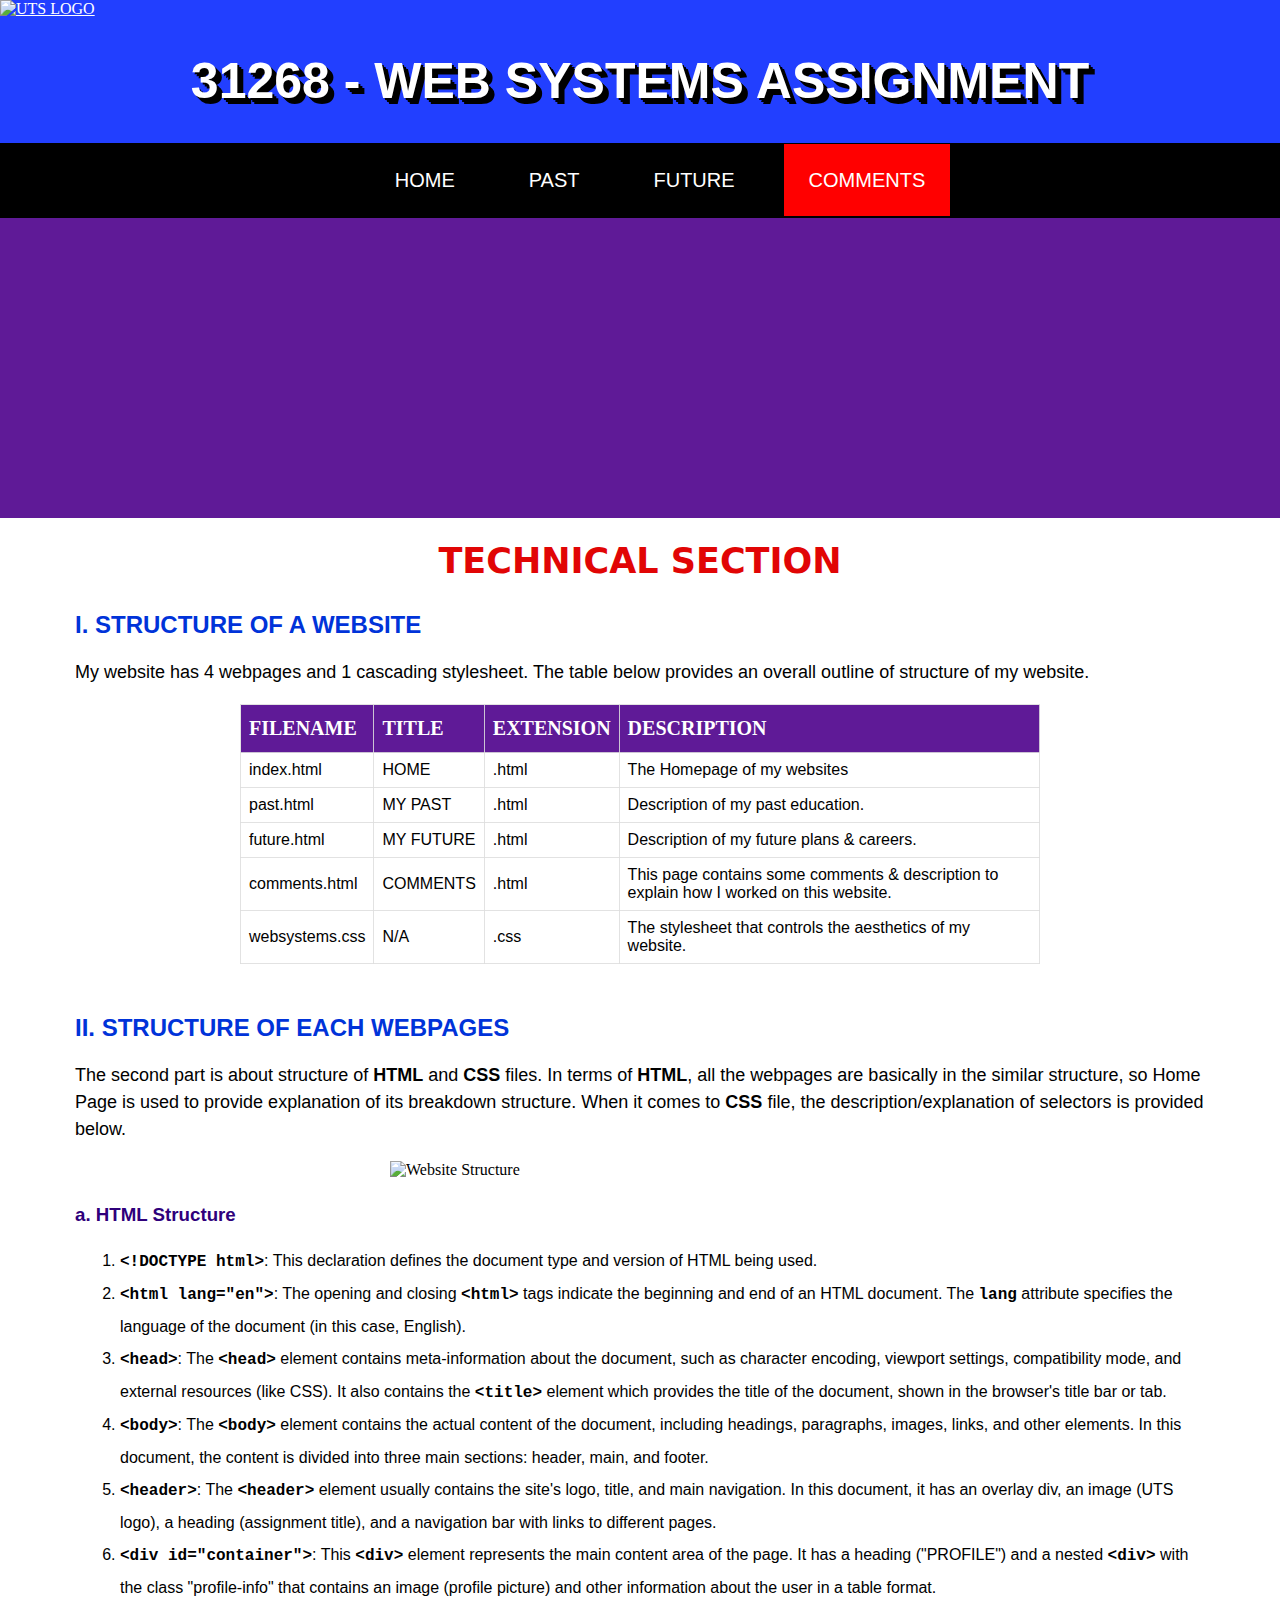
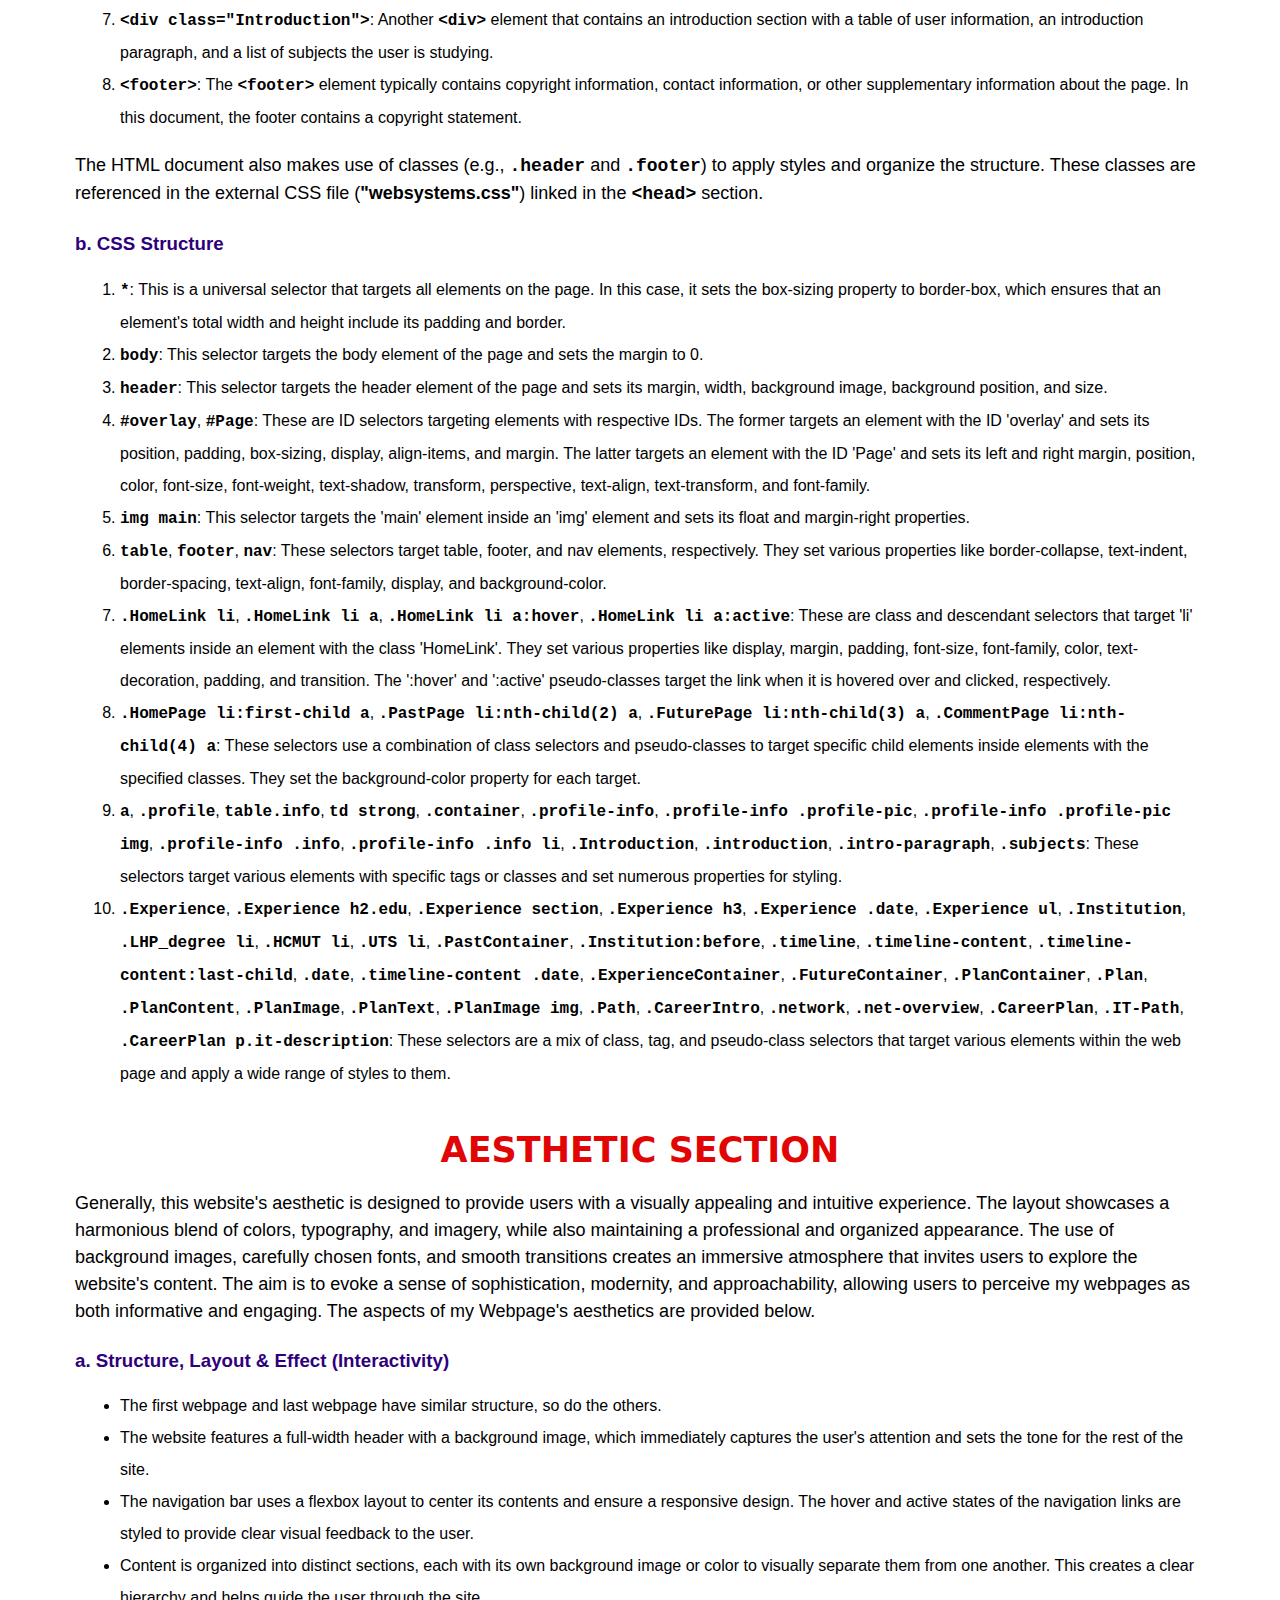
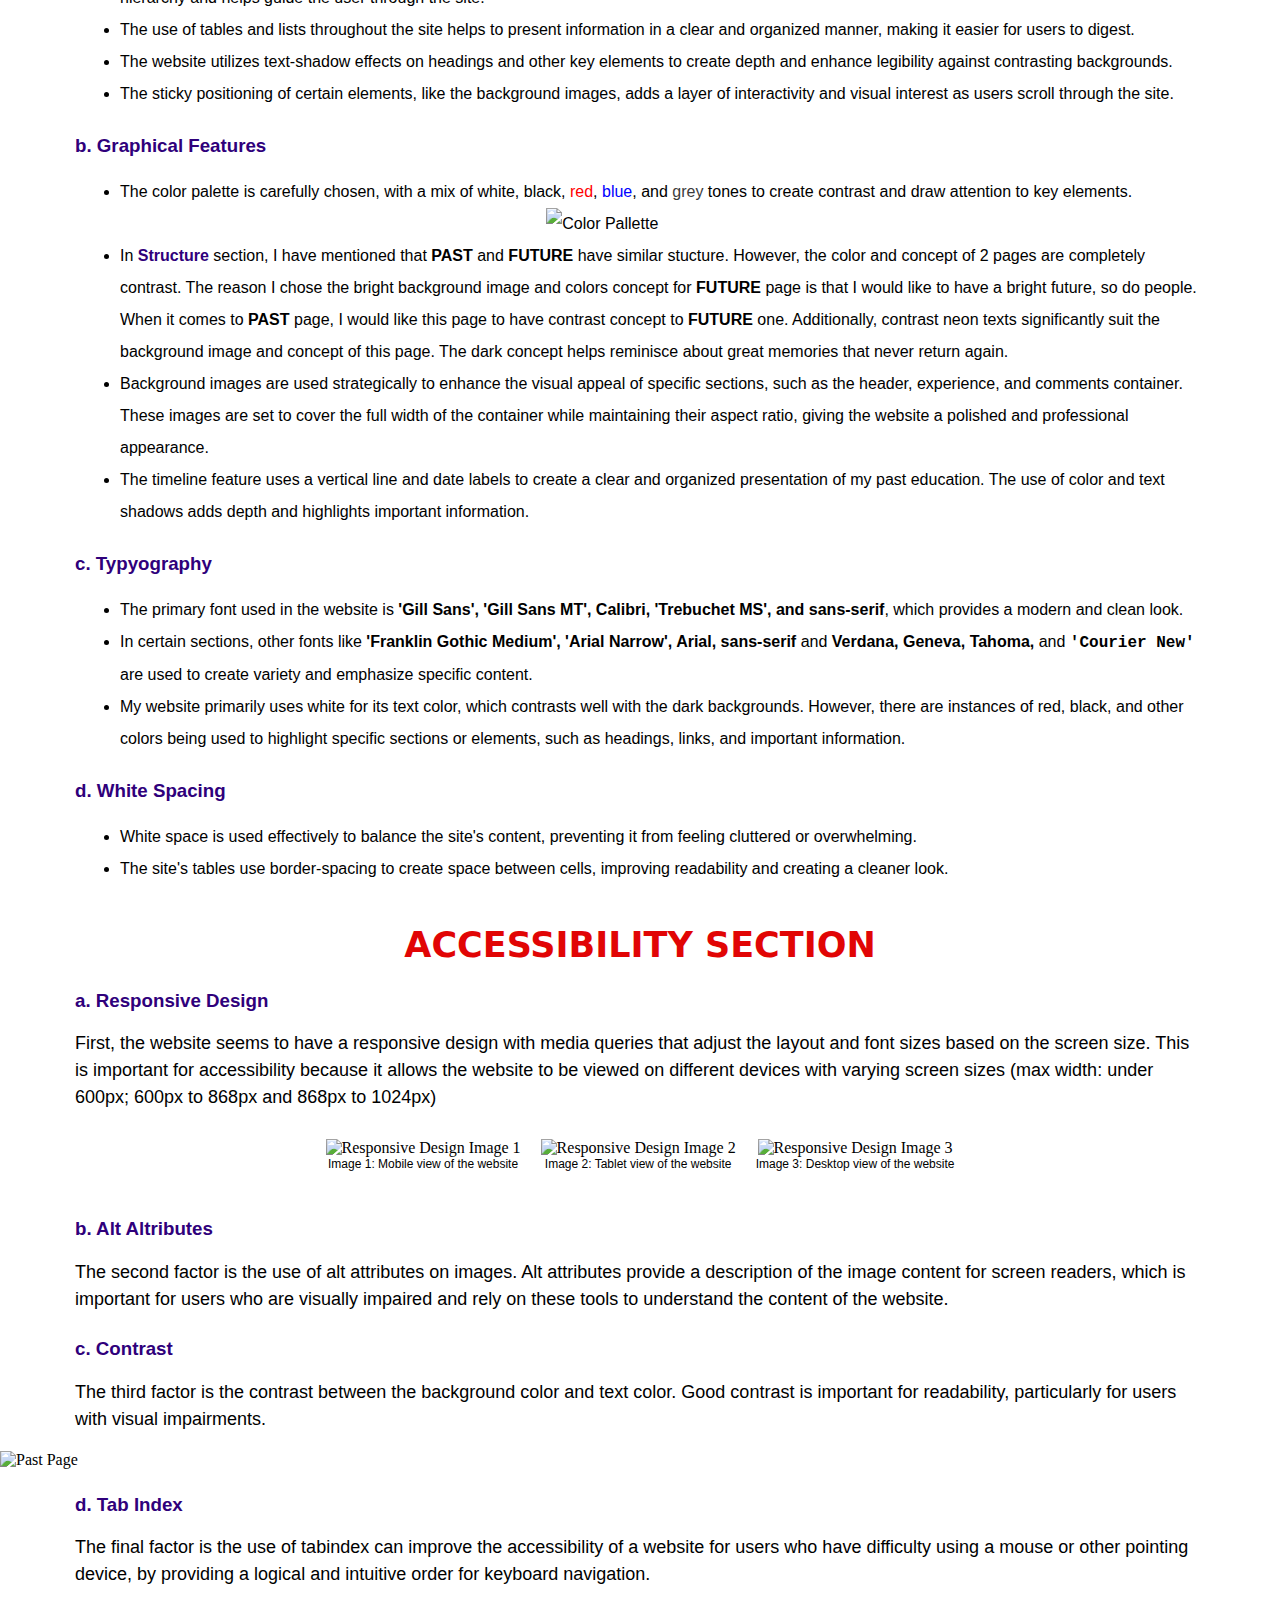
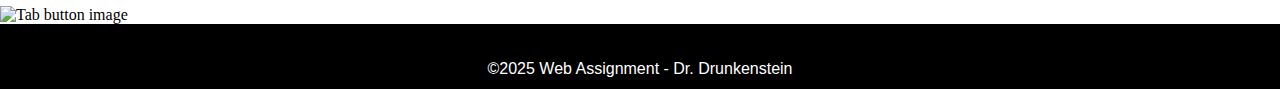
==== commit 770a0872: "Add files via upload" ====
--- a/comments.html
+++ b/comments.html
@@ -160,7 +160,7 @@
           <img class = "tabbtn" src = "images/tabkey.jpg" alt="Tab button image">
     </div>
     <footer>
-      <p tabindex="33">©2023 Web Assignment Tom</p>
+      <p tabindex="33">©2025 Web Assignment - Dr. Drunkenstein</p>
     </footer>
   </body>
 </html>
